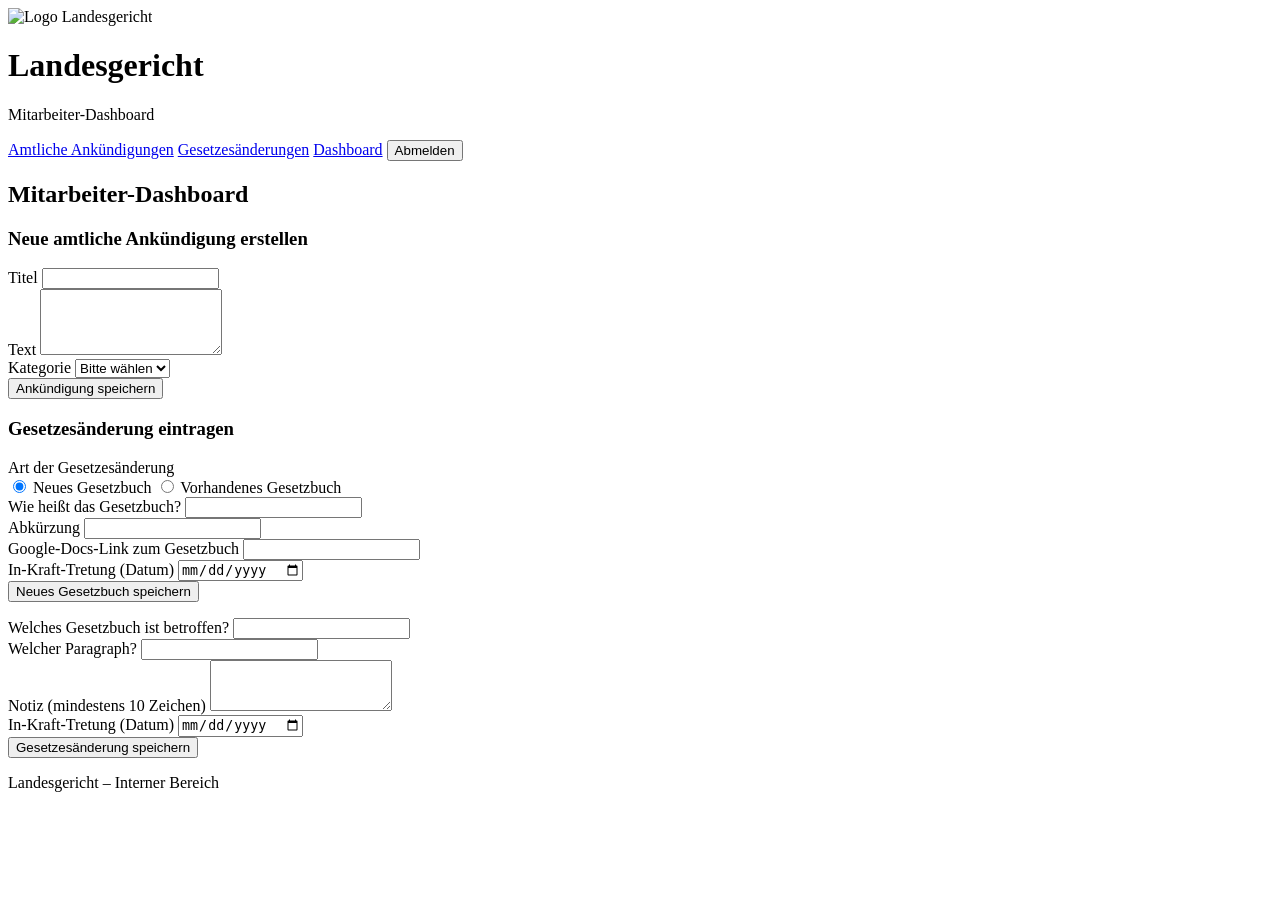
==== dashboard.html @ 8d216090 "Create dashboard.html" ====
<!DOCTYPE html>
<html lang="de">
<head>
    <meta charset="UTF-8">
    <title>Landesgericht – Mitarbeiter-Dashboard</title>
    <link rel="stylesheet" href="css/style.css">
    <script defer src="js/auth.js"></script>
</head>
<body class="bg-gericht">
<header class="top-header">
    <div class="logo-title">
        <img src="Landesgericht_adler" alt="Logo Landesgericht" class="logo">
        <div>
            <h1>Landesgericht</h1>
            <p>Mitarbeiter-Dashboard</p>
        </div>
    </div>
    <nav class="main-nav">
        <a href="index.html" class="nav-link">Amtliche Ankündigungen</a>
        <a href="gesetzesänderungen.html" class="nav-link">Gesetzesänderungen</a>
        <a href="dashboard.html" class="nav-link active nav-right">Dashboard</a>
        <button id="logoutBtn" class="btn small-btn">Abmelden</button>
    </nav>
</header>

<main class="content">
    <h2>Mitarbeiter-Dashboard</h2>

    <section class="card form-card">
        <h3>Neue amtliche Ankündigung erstellen</h3>
        <form id="ankuendigungForm">
            <div class="form-group">
                <label for="ankTitel">Titel</label>
                <input id="ankTitel" type="text" required>
            </div>
            <div class="form-group">
                <label for="ankText">Text</label>
                <textarea id="ankText" rows="4" required></textarea>
            </div>
            <div class="form-group">
                <label for="ankKategorie">Kategorie</label>
                <select id="ankKategorie" required>
                    <option value="">Bitte wählen</option>
                    <option value="Rot">Rot</option>
                    <option value="Gelb">Gelb</option>
                    <option value="Grün">Grün</option>
                </select>
            </div>
            <button type="submit" class="btn primary-btn">Ankündigung speichern</button>
            <p id="ankSuccess" class="success-text"></p>
        </form>
    </section>

    <section class="card form-card">
        <h3>Gesetzesänderung eintragen</h3>

        <div class="form-group">
            <label>Art der Gesetzesänderung</label>
            <div class="radio-group">
                <label><input type="radio" name="gesetzArt" value="neu" checked> Neues Gesetzbuch</label>
                <label><input type="radio" name="gesetzArt" value="vorhanden"> Vorhandenes Gesetzbuch</label>
            </div>
        </div>

        <!-- Neues Gesetzbuch -->
        <form id="gesetzNeuForm" class="gesetz-form">
            <div class="form-group">
                <label for="neuName">Wie heißt das Gesetzbuch?</label>
                <input id="neuName" type="text" required>
            </div>
            <div class="form-group">
                <label for="neuAbk">Abkürzung</label>
                <input id="neuAbk" type="text" required>
            </div>
            <div class="form-group">
                <label for="neuLink">Google-Docs-Link zum Gesetzbuch</label>
                <input id="neuLink" type="url" required>
            </div>
            <div class="form-group">
                <label for="neuDatum">In-Kraft-Tretung (Datum)</label>
                <input id="neuDatum" type="date" required>
            </div>
            <button type="submit" class="btn primary-btn">Neues Gesetzbuch speichern</button>
            <p id="neuSuccess" class="success-text"></p>
        </form>

        <!-- Vorhandenes Gesetzbuch -->
        <form id="gesetzVorhForm" class="gesetz-form hidden">
            <div class="form-group">
                <label for="vorhBuch">Welches Gesetzbuch ist betroffen?</label>
                <input id="vorhBuch" type="text" required>
            </div>
            <div class="form-group">
                <label for="vorhParagraph">Welcher Paragraph?</label>
                <input id="vorhParagraph" type="text" required>
            </div>
            <div class="form-group">
                <label for="vorhNotiz">Notiz (mindestens 10 Zeichen)</label>
                <textarea id="vorhNotiz" rows="3" minlength="10" required></textarea>
            </div>
            <div class="form-group">
                <label for="vorhDatum">In-Kraft-Tretung (Datum)</label>
                <input id="vorhDatum" type="date" required>
            </div>
            <button type="submit" class="btn primary-btn">Gesetzesänderung speichern</button>
            <p id="vorhSuccess" class="success-text"></p>
        </form>
    </section>
</main>

<footer class="footer">
    <p>Landesgericht – Interner Bereich</p>
</footer>
</body>
</html>
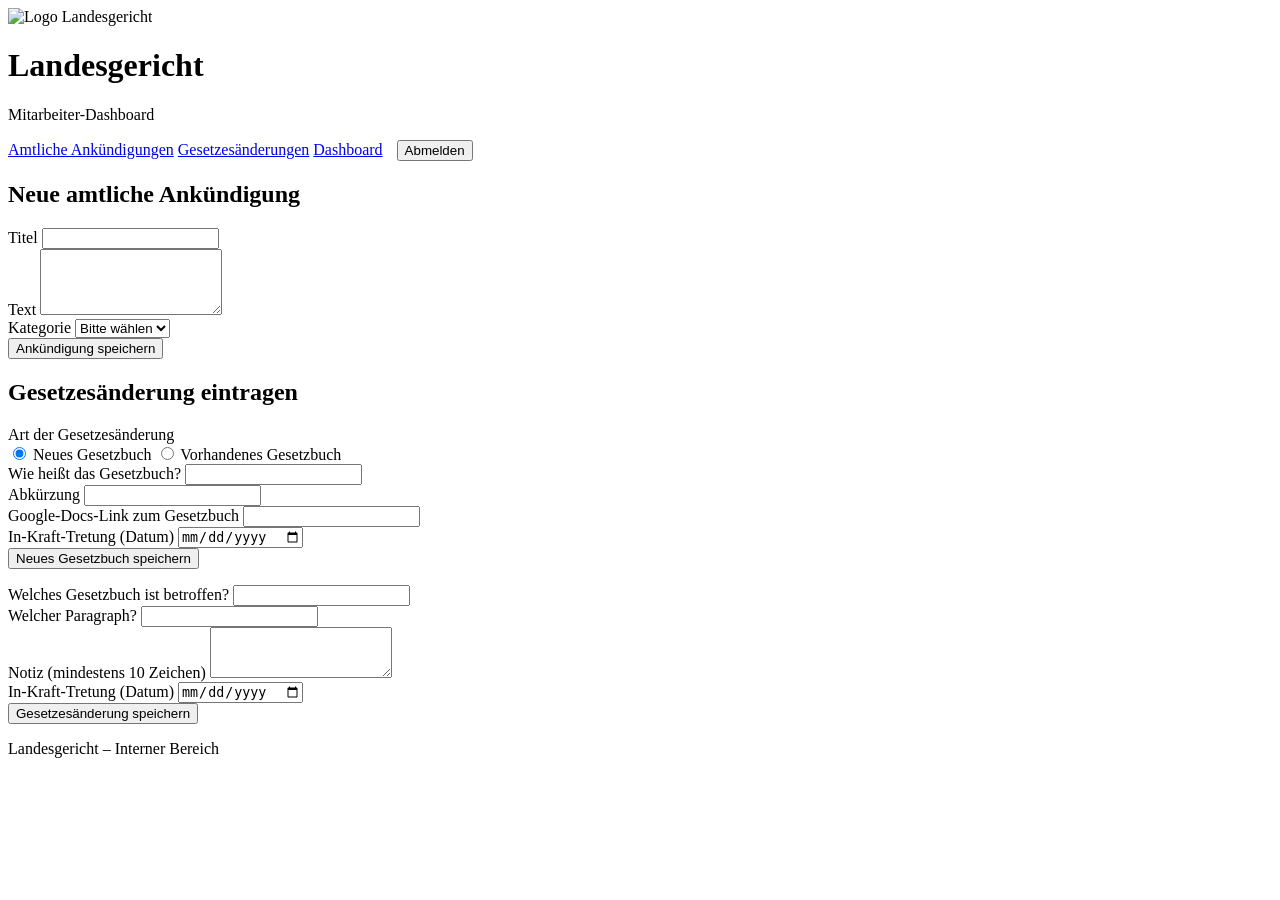
==== commit 9c403340: "Update dashboard.html" ====
--- a/dashboard.html
+++ b/dashboard.html
@@ -18,16 +18,14 @@
     <nav class="main-nav">
         <a href="index.html" class="nav-link">Amtliche Ankündigungen</a>
         <a href="gesetzesänderungen.html" class="nav-link">Gesetzesänderungen</a>
-        <a href="dashboard.html" class="nav-link active nav-right">Dashboard</a>
-        <button id="logoutBtn" class="btn small-btn">Abmelden</button>
+        <a href="dashboard.html" class="nav-link active">Dashboard</a>
+        <button id="logoutBtn" class="btn" style="margin-left: 10px;">Abmelden</button>
     </nav>
 </header>
 
 <main class="content">
-    <h2>Mitarbeiter-Dashboard</h2>
-
     <section class="card form-card">
-        <h3>Neue amtliche Ankündigung erstellen</h3>
+        <h2>Neue amtliche Ankündigung</h2>
         <form id="ankuendigungForm">
             <div class="form-group">
                 <label for="ankTitel">Titel</label>
@@ -52,7 +50,7 @@
     </section>
 
     <section class="card form-card">
-        <h3>Gesetzesänderung eintragen</h3>
+        <h2>Gesetzesänderung eintragen</h2>
 
         <div class="form-group">
             <label>Art der Gesetzesänderung</label>
@@ -62,7 +60,6 @@
             </div>
         </div>
 
-        <!-- Neues Gesetzbuch -->
         <form id="gesetzNeuForm" class="gesetz-form">
             <div class="form-group">
                 <label for="neuName">Wie heißt das Gesetzbuch?</label>
@@ -84,7 +81,6 @@
             <p id="neuSuccess" class="success-text"></p>
         </form>
 
-        <!-- Vorhandenes Gesetzbuch -->
         <form id="gesetzVorhForm" class="gesetz-form hidden">
             <div class="form-group">
                 <label for="vorhBuch">Welches Gesetzbuch ist betroffen?</label>
